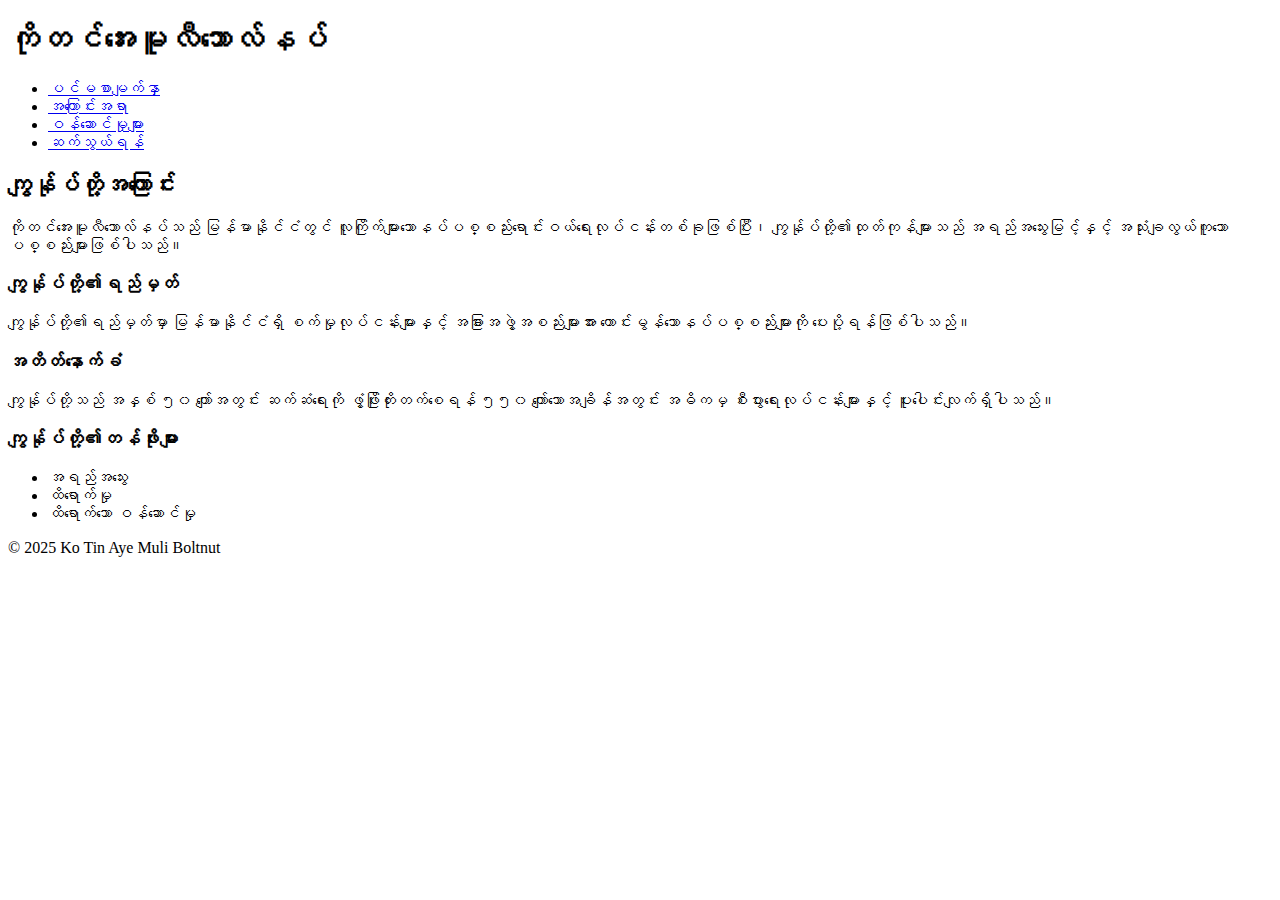
==== about.html @ 4bfc505b "about.html" ====
<!DOCTYPE html>
<html lang="my">
<head>
  <meta charset="UTF-8">
  <meta name="viewport" content="width=device-width, initial-scale=1.0">
  <title>အကြောင်းအရာ</title>
  <link rel="stylesheet" href="css/style.css">
</head>
<body>
  <header>
    <h1>ကိုတင်အေးမူလီဘောလ်နပ်</h1>
  </header>

  <nav>
    <ul>
      <li><a href="index.html">ပင်မစာမျက်နှာ</a></li>
      <li><a href="about.html">အကြောင်းအရာ</a></li>
      <li><a href="services.html">ဝန်ဆောင်မှုများ</a></li>
      <li><a href="contact.html">ဆက်သွယ်ရန်</a></li>
    </ul>
  </nav>

  <main>
    <h2>ကျွန်ုပ်တို့အကြောင်း</h2>
    <p>ကိုတင်အေးမူလီဘောလ်နပ်သည် မြန်မာနိုင်ငံတွင် လူကြိုက်များသောနပ်ပစ္စည်းရောင်းဝယ်ရေးလုပ်ငန်းတစ်ခုဖြစ်ပြီး၊ 
      ကျွန်ုပ်တို့၏ထုတ်ကုန်များသည် အရည်အသွေးမြင့်နှင့် အသုံးချလွယ်ကူသော ပစ္စည်းများဖြစ်ပါသည်။</p>

    <h3>ကျွန်ုပ်တို့၏ရည်မှတ်</h3>
    <p>ကျွန်ုပ်တို့၏ရည်မှတ်မှာ မြန်မာနိုင်ငံရှိ စက်မှုလုပ်ငန်းများနှင့် အခြားအဖွဲ့အစည်းများအား
      ကောင်းမွန်သောနပ်ပစ္စည်းများကို ပေးပို့ရန်ဖြစ်ပါသည်။</p>

    <h3>အတိတ်နောက်ခံ</h3>
    <p>ကျွန်ုပ်တို့သည် အနှစ် ၅၀ ကျော်အတွင်း ဆက်ဆံရေးကို ဖွံ့ဖြိုးတိုးတက်စေရန် 
      ၅၅၀ ကျော်သောအချိန်အတွင်း အဓိကမှ စီးပွားရေးလုပ်ငန်းများနှင့် ပူးပေါင်းလျက်ရှိပါသည်။</p>

    <h3>ကျွန်ုပ်တို့၏တန်ဖိုးများ</h3>
    <ul>
      <li>အရည်အသွေး</li>
      <li>ထိရောက်မှု</li>
      <li>ထိရောက်သော ဝန်ဆောင်မှု</li>
    </ul>
  </main>

  <footer>
    <p>&copy; 2025 Ko Tin Aye Muli Boltnut</p>
  </footer>
</body>
</html>
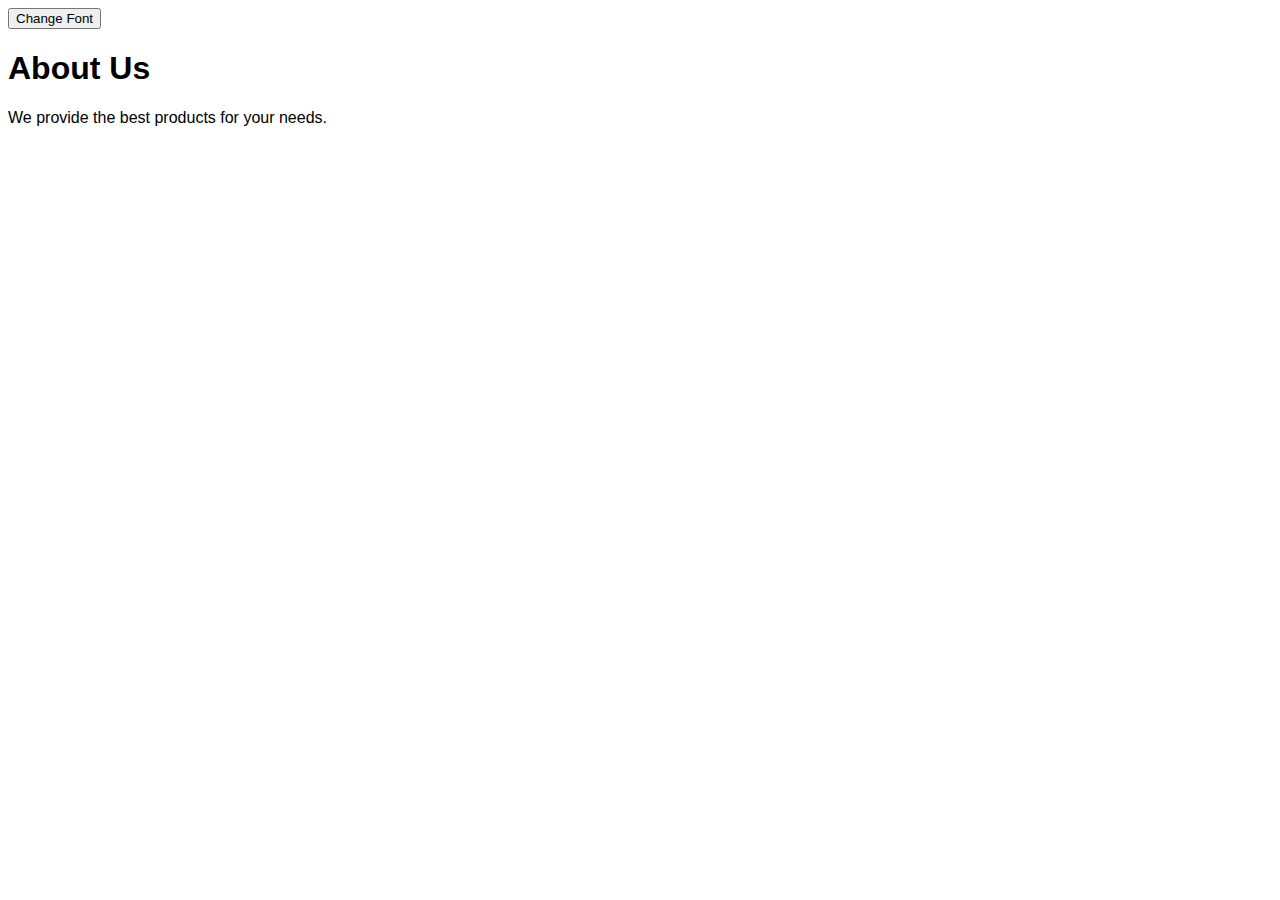
==== commit 04d11c22: "Update about.html" ====
--- a/about.html
+++ b/about.html
@@ -1,48 +1,45 @@
 <!DOCTYPE html>
-<html lang="my">
+<html lang="en">
 <head>
-  <meta charset="UTF-8">
-  <meta name="viewport" content="width=device-width, initial-scale=1.0">
-  <title>အကြောင်းအရာ</title>
-  <link rel="stylesheet" href="css/style.css">
+    <meta charset="UTF-8">
+    <meta name="viewport" content="width=device-width, initial-scale=1.0">
+    <title>About Us</title>
+    <style>
+        body {
+            font-family: Arial, sans-serif;
+        }
+        .hidden { display: none; }
+    </style>
 </head>
 <body>
-  <header>
-    <h1>ကိုတင်အေးမူလီဘောလ်နပ်</h1>
-  </header>
+    <button id="fontChangeBtn">Change Font</button>
+    
+    <!-- English Content -->
+    <div id="content-en" class="content">
+        <h1>About Us</h1>
+        <p>We provide the best products for your needs.</p>
+    </div>
+    
+    <!-- Myanmar Content -->
+    <div id="content-mm" class="content hidden">
+        <h1>ကျွန်တော်တို့အကြောင်း</h1>
+        <p>ကျွန်တော်တို့က သင့်လိုအပ်ချက်များအတွက် အကောင်းဆုံးထုတ်ကုန်များကို ပံ့ပိုးပေးပါသည်။</p>
+    </div>
 
-  <nav>
-    <ul>
-      <li><a href="index.html">ပင်မစာမျက်နှာ</a></li>
-      <li><a href="about.html">အကြောင်းအရာ</a></li>
-      <li><a href="services.html">ဝန်ဆောင်မှုများ</a></li>
-      <li><a href="contact.html">ဆက်သွယ်ရန်</a></li>
-    </ul>
-  </nav>
+    <script>
+        let isEnglish = true;
 
-  <main>
-    <h2>ကျွန်ုပ်တို့အကြောင်း</h2>
-    <p>ကိုတင်အေးမူလီဘောလ်နပ်သည် မြန်မာနိုင်ငံတွင် လူကြိုက်များသောနပ်ပစ္စည်းရောင်းဝယ်ရေးလုပ်ငန်းတစ်ခုဖြစ်ပြီး၊ 
-      ကျွန်ုပ်တို့၏ထုတ်ကုန်များသည် အရည်အသွေးမြင့်နှင့် အသုံးချလွယ်ကူသော ပစ္စည်းများဖြစ်ပါသည်။</p>
-
-    <h3>ကျွန်ုပ်တို့၏ရည်မှတ်</h3>
-    <p>ကျွန်ုပ်တို့၏ရည်မှတ်မှာ မြန်မာနိုင်ငံရှိ စက်မှုလုပ်ငန်းများနှင့် အခြားအဖွဲ့အစည်းများအား
-      ကောင်းမွန်သောနပ်ပစ္စည်းများကို ပေးပို့ရန်ဖြစ်ပါသည်။</p>
-
-    <h3>အတိတ်နောက်ခံ</h3>
-    <p>ကျွန်ုပ်တို့သည် အနှစ် ၅၀ ကျော်အတွင်း ဆက်ဆံရေးကို ဖွံ့ဖြိုးတိုးတက်စေရန် 
-      ၅၅၀ ကျော်သောအချိန်အတွင်း အဓိကမှ စီးပွားရေးလုပ်ငန်းများနှင့် ပူးပေါင်းလျက်ရှိပါသည်။</p>
-
-    <h3>ကျွန်ုပ်တို့၏တန်ဖိုးများ</h3>
-    <ul>
-      <li>အရည်အသွေး</li>
-      <li>ထိရောက်မှု</li>
-      <li>ထိရောက်သော ဝန်ဆောင်မှု</li>
-    </ul>
-  </main>
-
-  <footer>
-    <p>&copy; 2025 Ko Tin Aye Muli Boltnut</p>
-  </footer>
+        document.getElementById('fontChangeBtn').addEventListener('click', function() {
+            if (isEnglish) {
+                document.getElementById('content-en').classList.add('hidden');
+                document.getElementById('content-mm').classList.remove('hidden');
+                isEnglish = false;
+            } else {
+                document.getElementById('content-mm').classList.add('hidden');
+                document.getElementById('content-en').classList.remove('hidden');
+                isEnglish = true;
+            }
+        });
+    </script>
 </body>
 </html>
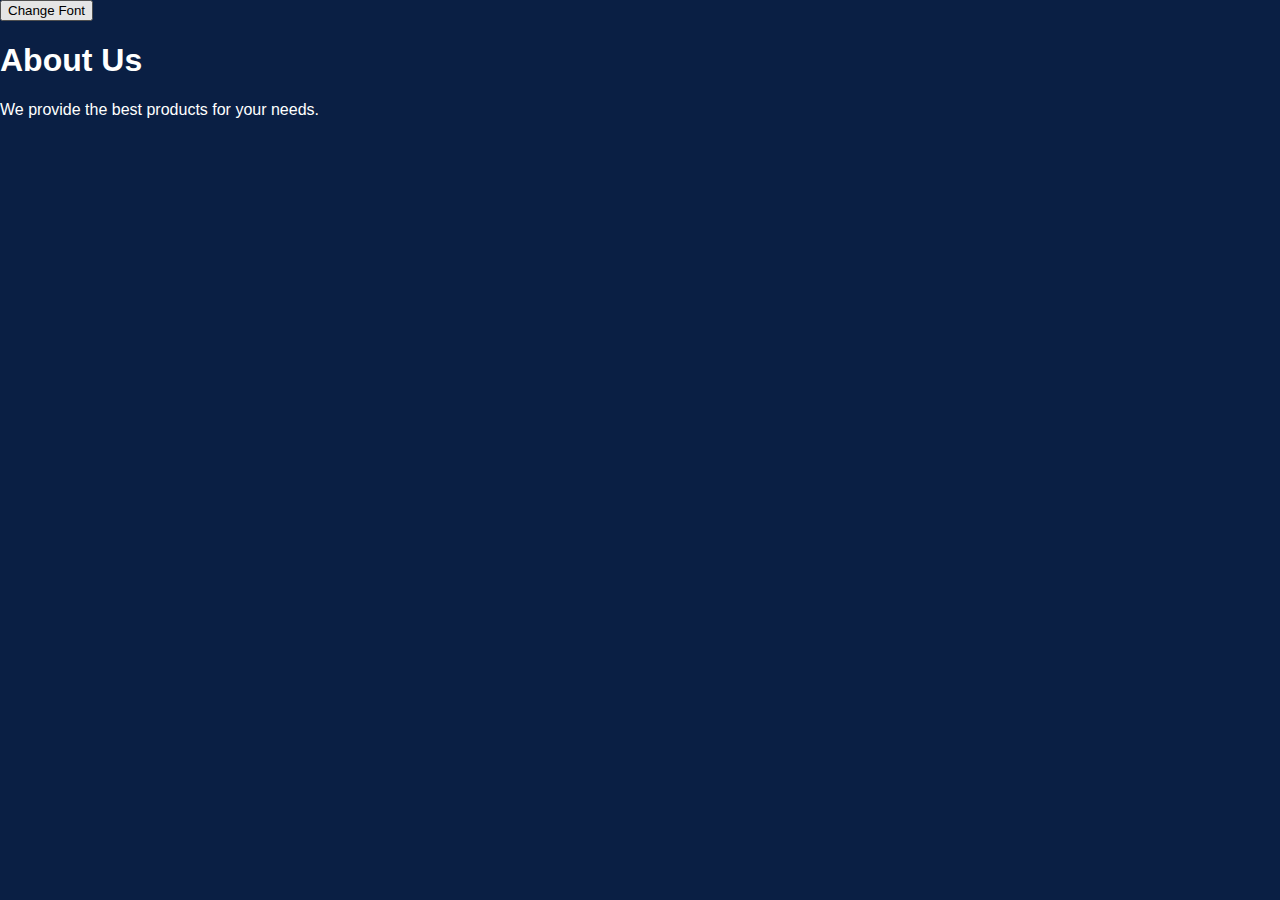
==== commit a5e01228: "Update about.html" ====
--- a/about.html
+++ b/about.html
@@ -1,6 +1,7 @@
 <!DOCTYPE html>
 <html lang="en">
 <head>
+    <link rel="stylesheet" href="style.css">
     <meta charset="UTF-8">
     <meta name="viewport" content="width=device-width, initial-scale=1.0">
     <title>About Us</title>
--- a/style.css
+++ b/style.css
@@ -0,0 +1,32 @@
+body {
+  background-color: #0a1f44; /* Dark blue */
+  color: white;
+  font-family: Arial, sans-serif;
+  margin: 0;
+  padding: 0;
+}
+
+nav {
+  background-color: #0a1f44;
+  border-bottom: 1px solid gray;
+  padding: 10px;
+  display: flex;
+  justify-content: space-between;
+}
+
+nav a {
+  color: white;
+  margin-right: 15px;
+  text-decoration: none;
+  font-weight: bold;
+}
+
+nav a:hover {
+  text-decoration: underline;
+}
+
+.logo {
+  color: gold;
+  font-size: 24px;
+  font-weight: bold;
+}
